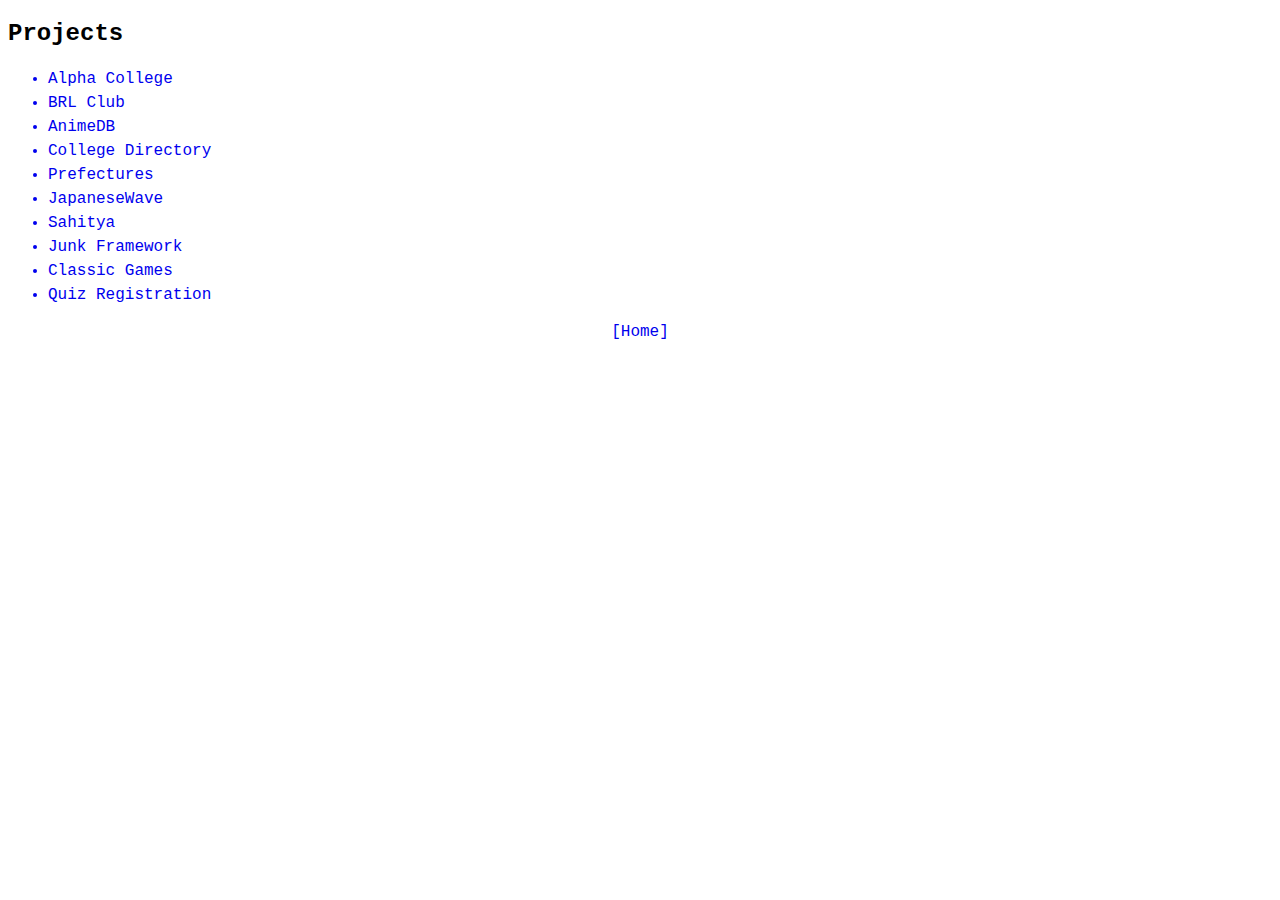
==== projects/index.html @ 2ca46709 "Create index.html" ====
<!DOCTYPE html>
<html lang="en">
<head>
<meta charset="UTF-8">
<meta name="viewport" content="width=device-width, initial-scale=1.0"/>
<title>Projects</title>
</head>
<body>
<style>
* {
font-family: "Lucida Console", "Courier New", monospace;
}

#image {
  line-height: 1.5em;
  list-style-image: url(repo/treehouse-marker.png);
}

a {
text-decoration: none;
}

a:hover {
text-decoration: underline;
}

a:visited {
color: blue;
}
</style>
<h2>Projects</h2>
<ul id="image">
<a href="https://acollege.pages.dev"><li>Alpha College</li></a>
<a href="https://siddharthjkamra.github.io/brlc/"><li>BRL Club</li></a>
<a href="https://animedb.in"><li>AnimeDB</li></a>
<a href="https://collegeinfo.pages.dev/"><li>College Directory</li></a>
<a href="https://prefecture.pages.dev/"><li>Prefectures</li></a>
<a href="https://japanesewave.in"><li>JapaneseWave</li></a>
<a href="https://sahitya.pages.dev"><li>Sahitya</li></a>
<a href="https://junk.pages.dev"><li>Junk Framework</li></a>
<a href="https://classicgames.pages.dev/"><li>Classic Games</li></a>
<a href="https://quiz.siddharthkamra.in"><li>Quiz Registration</li></a>
</ul>

<center><a href="https://bishop.co.in">[Home]</a></center>
</body>
</html>
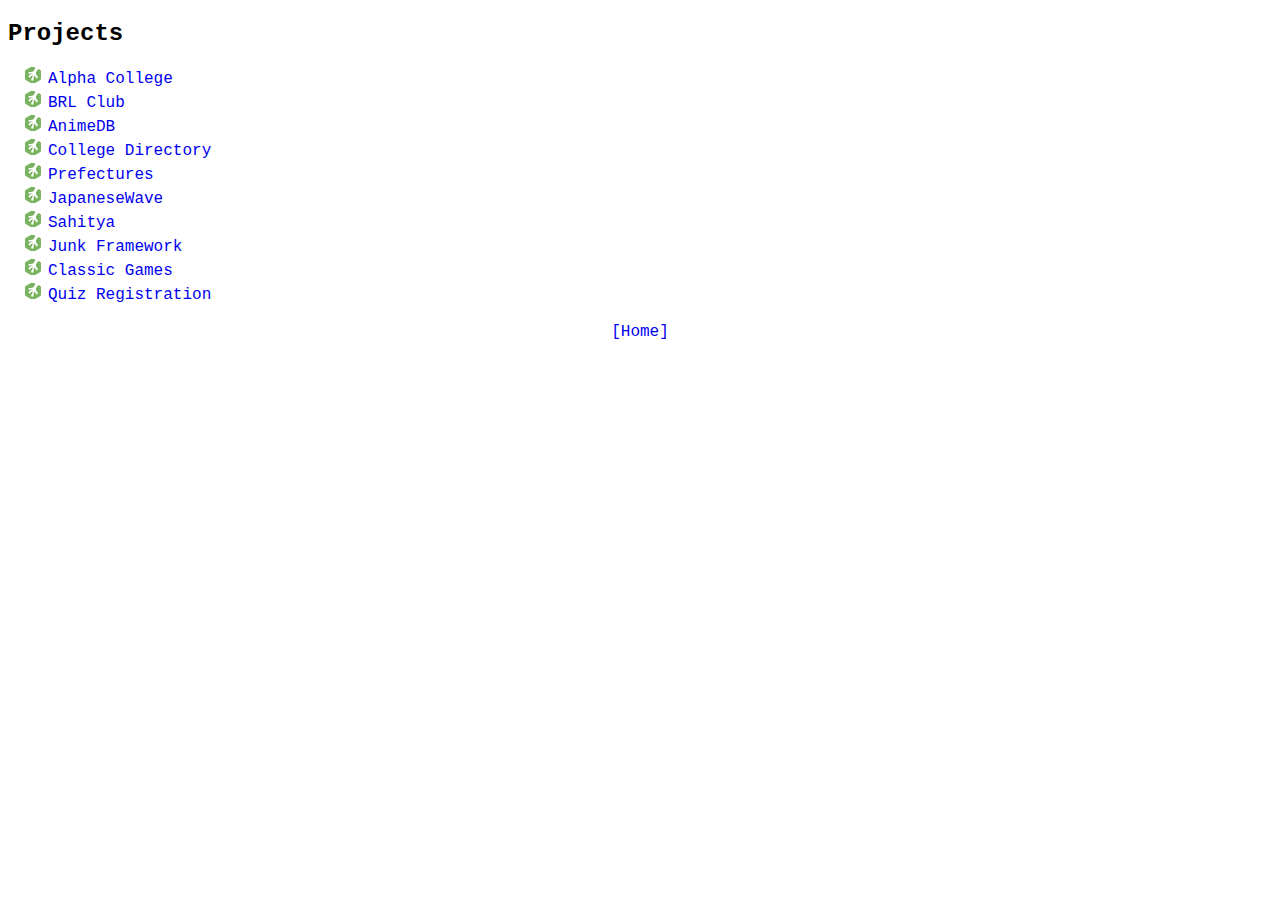
==== commit 13bf1f2f: "Update index.html" ====
--- a/projects/index.html
+++ b/projects/index.html
@@ -13,7 +13,7 @@
 
 #image {
   line-height: 1.5em;
-  list-style-image: url(repo/treehouse-marker.png);
+  list-style-image: url(../repo/treehouse-marker.png);
 }
 
 a {
